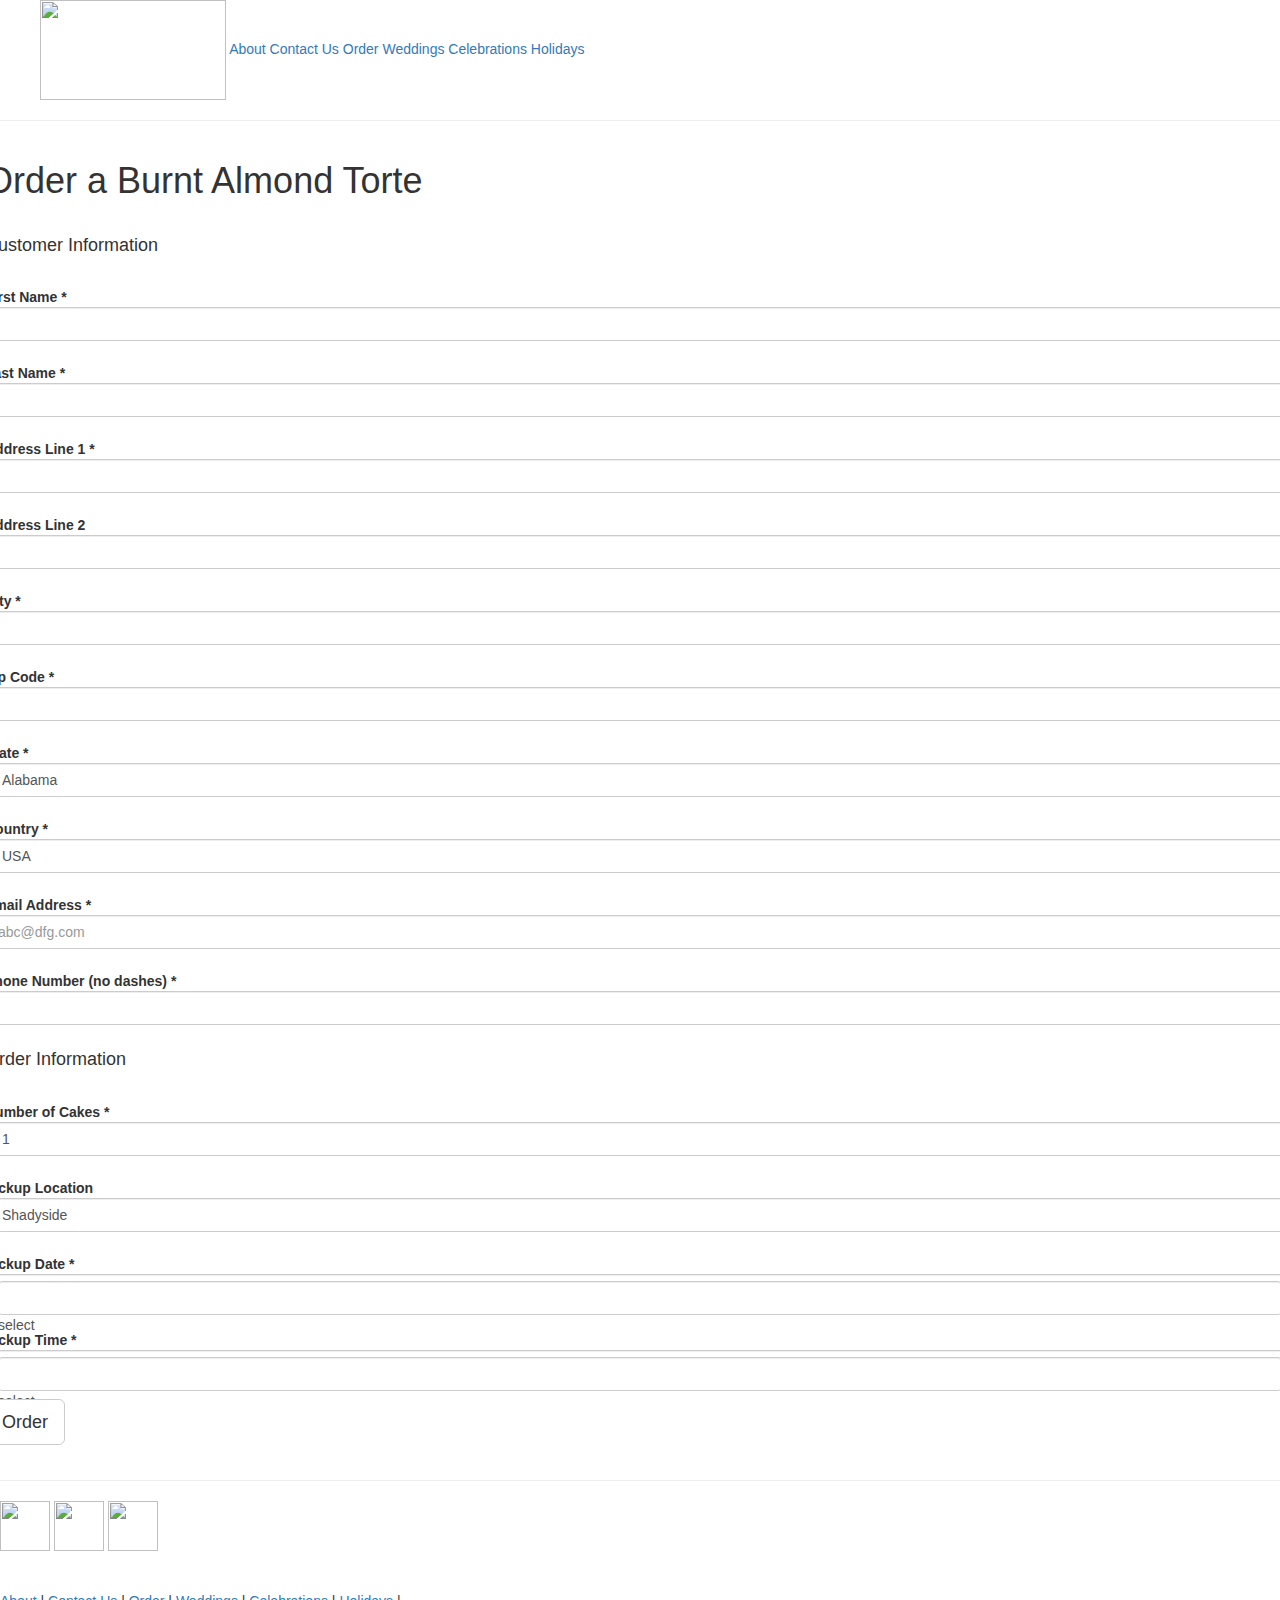
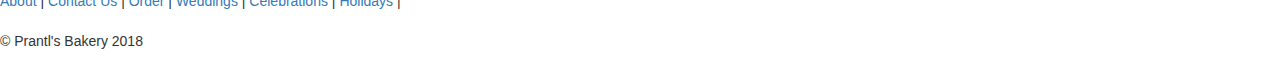
==== order.html @ 58364f3a "Changed more https stuff" ====
<!DOCTYPE html>
<html lang="en">
<head>
    <meta charset="utf-8">
    <title>Prantl's Bakery</title>
    <meta name="viewport" content="width=device-width, initial-scale=1.0">
    <meta name="description" content="">
    <meta name="author" content="">
  <!--External CSS files-->
  <!--Bootstrap CSS files-->
    <link href="https://netdna.bootstrapcdn.com/bootstrap/3.1.1/css/bootstrap.min.css" rel="stylesheet" type="text/css" />
    <link href="https://wenzhixin.net.cn/p/bootstrap-table/src/bootstrap-table.css" rel="stylesheet" type="text/css" />
    <link href="https://cdn.kendostatic.com/2014.1.318/styles/kendo.common.min.css" rel="stylesheet" />
    <link href="https://cdn.kendostatic.com/2014.1.318/styles/kendo.bootstrap.min.css" rel="stylesheet" />
    <link href="https://protostrap.com/Assets/gv/css/gv.bootstrap-form.css" rel="stylesheet" type="text/css" />

    <link rel="stylesheet" media="all" type="text/css" href="css/styles.css"/>
    <!--External JS files-->
    <!--Bootstrap JS files-->
    <script src="https://cdn.kendostatic.com/2014.1.318/js/jquery.min.js"></script>
    <script src="https://protostrap.com/Assets/bootstrap/js/bootstrap.min.js" type="text/javascript"></script>
    <script src="https://wenzhixin.net.cn/p/bootstrap-table/src/bootstrap-table.js" type="text/javascript"></script>
    <script src="https://protostrap.com/Assets/inputmask/js/jquery.inputmask.js" type="text/javascript"></script>
    <script src="https://cdn.kendostatic.com/2014.1.318/js/kendo.all.min.js"></script>
    <script src="https://protostrap.com/Assets/parsley/parsley.extend.js" type="text/javascript"></script>
    <script src="https://protostrap.com/Assets/parsley/2.0/parsley.js" type="text/javascript"></script>
    <script src="https://protostrap.com/Assets/download.js" type="text/javascript"></script>
    <script src="https://protostrap.com/Assets/protostrap.js" type="text/javascript"></script>


    <script src="js/scripts.js" type="text/javascript"></script>

    </head>

    <body>
    <header>
<!--Navigation Section-->
      <nav>
        <ul id="ordernavbar">
          <a href="index.html" id="main"><img src="images/logo.png"  height="100" width="186"/></a>
          <a href="about.html" class="otherlink">About</a>
          <a href="contact.html" class="otherlink">Contact Us</a>
          <a href="order.html" class="otherlink" id="selected">Order</a>
          <a href="weddings.html" class="otherlink">Weddings</a>
          <a href="celebrations.html" class="otherlink">Celebrations</a>
          <a href="holidays.html" class="otherlink">Holidays</a>
      </nav>
      <hr />
    </header>
    <!--Content-->
<div id="ordercontent">
    <div class="container-fluid">
        <div class="row">

            <form onsubmit="return validate()" id="formentry" class="form-horizontal" role="form">
                <div class="container-fluid shadow">
                    <div class="row">


                                    <div class="row">
                                        <div class="col-md-12"><div class="form-group brdbot">
			    <h1 id="orderatorte">Order a Burnt Almond Torte</h1>
			    <div class="controls">

                <p id="field3" data-default-label="Header" data-default-is-header="true" data-control-type="header"></p><span id="errId1" class="error"></span></div>

		</div><div class="form-group brdbot">
			    <h4>Customer Information</h4>
			    <div class="controls">

                <p id="field4" data-default-label="Header" data-default-is-header="true" data-control-type="header"></p><span id="errId2" class="error"></span></div>

		</div><div class="form-group">
			    <label class="control-label" for="fname">First Name<span class="req"> *</span></label>
			    <div class="controls">

                <input id="fname" type="text" class="form-control k-textbox" data-role="text" required="required" data-parsley-errors-container="#errId3"><span id="errId3" class="error"></span></div>

		</div><div class="form-group">
			    <label class="control-label" for="lname">Last Name<span class="req"> *</span></label>
			    <div class="controls">

                <input id="lname" type="text" class="form-control k-textbox" data-role="text" placeholder="" required="required" data-parsley-errors-container="#errId4"><span id="errId4" class="error"></span></div>

		</div><div class="form-group">
			    <label class="control-label" for="address1">Address Line 1<span class="req"> *</span></label>
			    <div class="controls">

                <input id="address1" type="text" class="form-control k-textbox" data-role="text" required="required" data-parsley-errors-container="#errId5"><span id="errId5" class="error"></span></div>

		</div><div class="form-group">
			    <label class="control-label" for="field16">Address Line 2</label>
			    <div class="controls">

                <input id="field16" type="text" class="form-control k-textbox" data-role="text" data-parsley-errors-container="#errId6"><span id="errId6" class="error"></span></div>

		</div><div class="form-group">
			    <label class="control-label" for="city">City<span class="req"> *</span></label>
			    <div class="controls">

                <input id="city" type="text" class="form-control k-textbox" data-role="text" required="required" data-parsley-errors-container="#errId7"><span id="errId7" class="error"></span></div>

		</div><div class="form-group" style="display: block;">
			    <label class="control-label" for="field20">Zip Code<span class="req"> *</span></label>
			    <div class="controls">

                <input id="zipcode" type="text" class="form-control k-textbox" data-role="text" required="required" data-parsley-errors-container="#errId8"><span id="errId8" class="error"></span></div>

		</div><div class="form-group">
			    <label class="control-label" for="state">State<span class="req"> *</span></label>
			    <div class="controls">

                <select id="state" class="form-control" data-role="select" selected="selected" required="required" data-parsley-errors-container="#errId9">





		<option value="Alabama" selected="selected">Alabama</option><option value="Alaska">Alaska</option><option value="Arizona">Arizona</option><option value="Arkansas">Arkansas</option><option value="California">California</option><option value="Colorado">Colorado</option><option value="Connecticut">Connecticut</option><option value="Delaware">Delaware</option><option value="Florida">Florida</option><option value="Georgia">Georgia</option><option value="Hawaii">Hawaii</option><option value="Idaho">Idaho</option><option value="Illinois">Illinois</option><option value="Indiana">Indiana</option><option value="Iowa">Iowa</option><option value="Kansas">Kansas</option><option value="Kentucky">Kentucky</option><option value="Louisiana">Louisiana</option><option value="Maine">Maine</option><option value="Maryland">Maryland</option><option value="Massachusetts">Massachusetts</option><option value="Michigan">Michigan</option><option value="Minnesota">Minnesota</option><option value="Mississippi">Mississippi</option><option value="Missouri">Missouri</option><option value="Montana">Montana</option><option value="Nebraska">Nebraska</option><option value="Nevada">Nevada</option><option value="New Hampshire">New Hampshire</option><option value="New Jersey">New Jersey</option><option value="New Mexico">New Mexico</option><option value="New York">New York</option><option value="North Carolina">North Carolina</option><option value="North Dakota">North Dakota</option><option value="Ohio">Ohio</option><option value="Oklahoma">Oklahoma</option><option value="Oregon">Oregon</option><option value="Pennsylvania">Pennsylvania</option><option value="Rhode Island">Rhode Island</option><option value="South Carolina">South Carolina</option><option value="South Dakota">South Dakota</option><option value="Tennessee">Tennessee</option><option value="Texas">Texas</option><option value="Utah">Utah</option><option value="Vermont">Vermont</option><option value="Virginia">Virginia</option></select><span id="errId9" class="error"></span></div>

		</div><div class="form-group">
			    <label class="control-label" for="country">Country<span class="req"> *</span></label>
			    <div class="controls">

                <select id="country" class="form-control" data-role="select" required="required" selected="selected" data-parsley-errors-container="#errId10">





		<option value="">USA</option></select><span id="errId10" class="error"></span></div>

		</div><div class="form-group">
			    <label class="control-label" for="email">Email Address<span class="req"> *</span></label>
			    <div class="controls">

                <input id="email" type="email" class="form-control k-textbox" data-role="text" placeholder="abc@dfg.com" required="required" data-parsley-errors-container="#errId11"><span id="errId11" class="error"></span></div>

		</div><div class="form-group">
			    <label class="control-label" for="phone">Phone Number (no dashes)<span class="req"> *</span></label>
			    <div class="controls">

                <input id="phone" type="text" class="form-control k-textbox" required="required" data-parsley-errors-container="#errId12"><span id="errId12" class="error"></span></div>

		</div><div class="form-group brdbot">
			    <h4>Order Information</h4>
			    <div class="controls">

                <p id="field170" data-default-label="Header" data-default-is-header="true" data-control-type="header"></p><span id="errId13" class="error"></span></div>

		</div><div class="form-group">
			    <label class="control-label" for="numcakes">Number of Cakes<span class="req"> *</span></label>
			    <div class="controls">

                <select id="numcakes" class="form-control" data-role="select" required="required" selected="selected" data-parsley-errors-container="#errId14">





		<option value="1" selected="selected">1</option><option value="2">2</option><option value="3">3</option><option value="4">4</option><option value="5">5</option><option value="">6</option><option value="">7</option><option value="">8</option><option value="">9</option><option value="">10</option></select><span id="errId14" class="error"></span></div>

		</div><div class="form-group">
			    <label class="control-label" for="pickup">Pickup Location</label>
			    <div class="controls">

                <select id="pickup" class="form-control" data-role="select" selected="selected" data-parsley-errors-container="#errId15">





		<option value="">Shadyside</option><option value="Option 4">Downtown</option></select><span id="errId15" class="error"></span></div>

		</div><div class="form-group">
			    <label class="control-label" for="date">Pickup Date<span class="req"> *</span></label>
			    <div class="controls">

                <span class="k-widget k-datepicker k-header form-control"><span class="k-picker-wrap k-state-default"><input id="date" type="text" class="form-control k-input" data-role="date" role="textbox" aria-haspopup="true" aria-expanded="false" aria-owns="field244_dateview" style="width: 100%;" aria-disabled="false" aria-readonly="false" aria-label="Current focused date is null" data-error-container="#errfield244" required="required" data-parsley-errors-container="#errId16"><span unselectable="on" class="k-select" role="button" aria-controls="field244_dateview"><span unselectable="on" class="k-icon k-i-calendar">select</span></span></span></span><span id="errId16" class="error"></span></div>

		</div><div class="form-group">
			    <label class="control-label" for="field245">Pickup Time<span class="req"> *</span></label>
			    <div class="controls">

                <span class="k-widget k-timepicker k-header form-control"><span class="k-picker-wrap k-state-default"><input id="field245" type="text" class="form-control k-input" data-role="time" role="textbox" aria-haspopup="true" aria-expanded="false" aria-owns="field245_timeview" style="width: 100%;" aria-disabled="false" aria-readonly="false" data-error-container="#errfield245" required="required" data-parsley-errors-container="#errId17"><span unselectable="on" class="k-select" role="button" aria-controls="field245_timeview"><span unselectable="on" class="k-icon k-i-clock">select</span></span></span></span><span id="errId17" class="error"></span></div>

		</div><div class="form-group group-inline">



		<button id="orderbutton" type="submit" class="btn btn-lg btn-default">Order</button></div></div>
                                    </div>



                    </div>
                </div>
            </form>
        </div>
    </div>
  </div>
  <!--Footer-->
    <div id="footer">
      <hr />
      <div id="social">
        <a href="https://www.facebook.com/PrantlsBakery"><img src="images/fb.png" height=50 width=50 /></a>
        <a href="https://twitter.com/prantlsbakery"><img src="images/twitter.png" height=50 width=50 /></a>
        <a href="https://www.instagram.com/prantls_bakery/"><img src="images/insta.png" height=50 width=50 /></a>
      </div>
      <br /><br />
      <div id="linkbar">
        <a href="about.html">About</a> |
        <a href="contact.html">Contact Us</a> |
        <a href="order.html">Order</a> |
        <a href="weddings.html">Weddings</a> |
        <a href="celebrations.html">Celebrations</a> |
        <a href="holidays.html">Holidays</a> |
        <br /><br />
        <p id="copyright">
          &copy; Prantl's Bakery 2018
        </p>
      </div>
      </div>
</body>
</html>
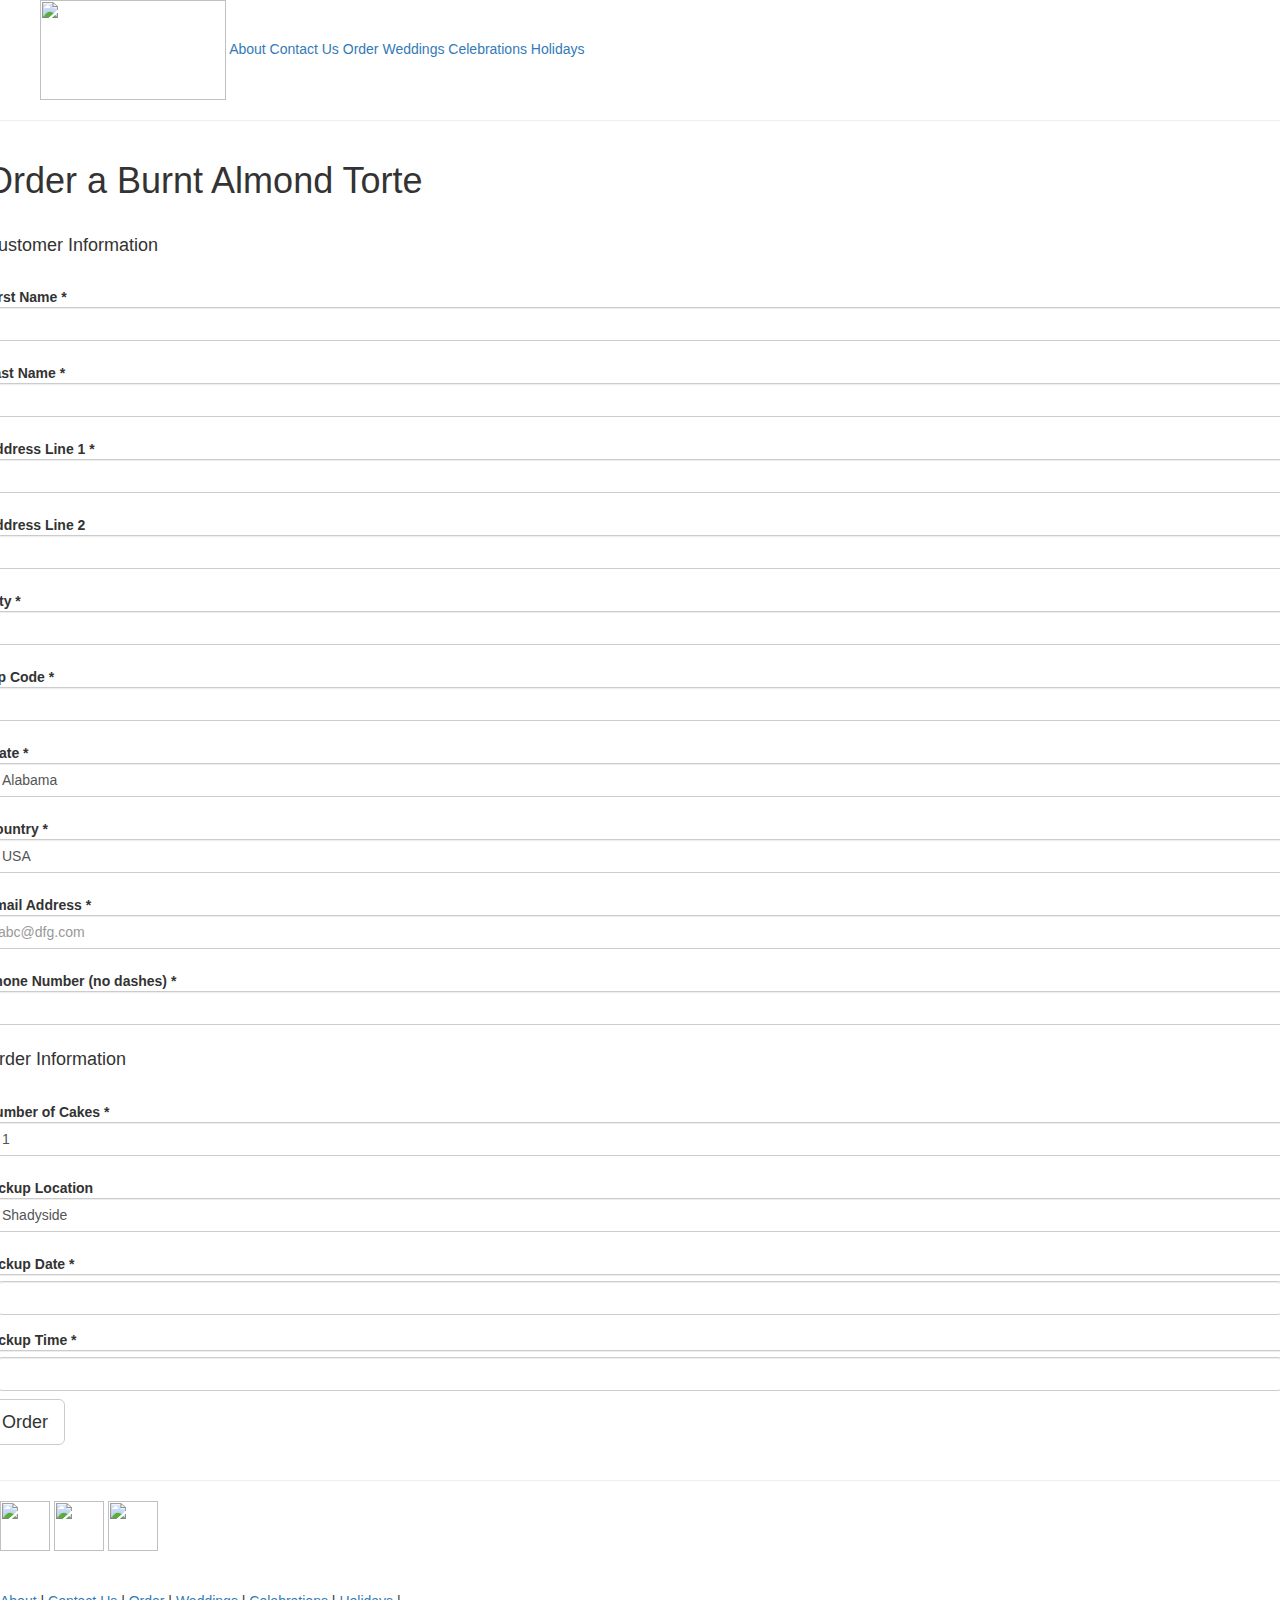
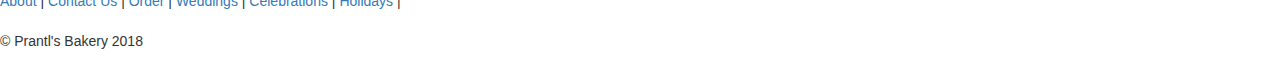
==== commit a904b3bd: "Merge pull request #1 from dillangajarawala/gh-pages" ====
--- a/order.html
+++ b/order.html
@@ -178,13 +178,13 @@
 			    <label class="control-label" for="date">Pickup Date<span class="req"> *</span></label>
 			    <div class="controls">
 
-                <span class="k-widget k-datepicker k-header form-control"><span class="k-picker-wrap k-state-default"><input id="date" type="text" class="form-control k-input" data-role="date" role="textbox" aria-haspopup="true" aria-expanded="false" aria-owns="field244_dateview" style="width: 100%;" aria-disabled="false" aria-readonly="false" aria-label="Current focused date is null" data-error-container="#errfield244" required="required" data-parsley-errors-container="#errId16"><span unselectable="on" class="k-select" role="button" aria-controls="field244_dateview"><span unselectable="on" class="k-icon k-i-calendar">select</span></span></span></span><span id="errId16" class="error"></span></div>
+                <span class="k-widget k-datepicker k-header form-control"><span class="k-picker-wrap k-state-default"><input id="date" type="text" class="form-control k-input" data-role="date" role="textbox" aria-haspopup="true" aria-expanded="false" aria-owns="field244_dateview" style="width: 100%;" aria-disabled="false" aria-readonly="false" aria-label="Current focused date is null" data-error-container="#errfield244" required="required" data-parsley-errors-container="#errId16"><span unselectable="on" class="k-select" role="button" aria-controls="field244_dateview"><span unselectable="on" class="k-icon k-i-calendar"></span></span></span></span><span id="errId16" class="error"></span></div>
 
 		</div><div class="form-group">
 			    <label class="control-label" for="field245">Pickup Time<span class="req"> *</span></label>
 			    <div class="controls">
 
-                <span class="k-widget k-timepicker k-header form-control"><span class="k-picker-wrap k-state-default"><input id="field245" type="text" class="form-control k-input" data-role="time" role="textbox" aria-haspopup="true" aria-expanded="false" aria-owns="field245_timeview" style="width: 100%;" aria-disabled="false" aria-readonly="false" data-error-container="#errfield245" required="required" data-parsley-errors-container="#errId17"><span unselectable="on" class="k-select" role="button" aria-controls="field245_timeview"><span unselectable="on" class="k-icon k-i-clock">select</span></span></span></span><span id="errId17" class="error"></span></div>
+                <span class="k-widget k-timepicker k-header form-control"><span class="k-picker-wrap k-state-default"><input id="field245" type="text" class="form-control k-input" data-role="time" role="textbox" aria-haspopup="true" aria-expanded="false" aria-owns="field245_timeview" style="width: 100%;" aria-disabled="false" aria-readonly="false" data-error-container="#errfield245" required="required" data-parsley-errors-container="#errId17"><span unselectable="on" class="k-select" role="button" aria-controls="field245_timeview"><span unselectable="on" class="k-icon k-i-clock"></span></span></span></span><span id="errId17" class="error"></span></div>
 
 		</div><div class="form-group group-inline">
 
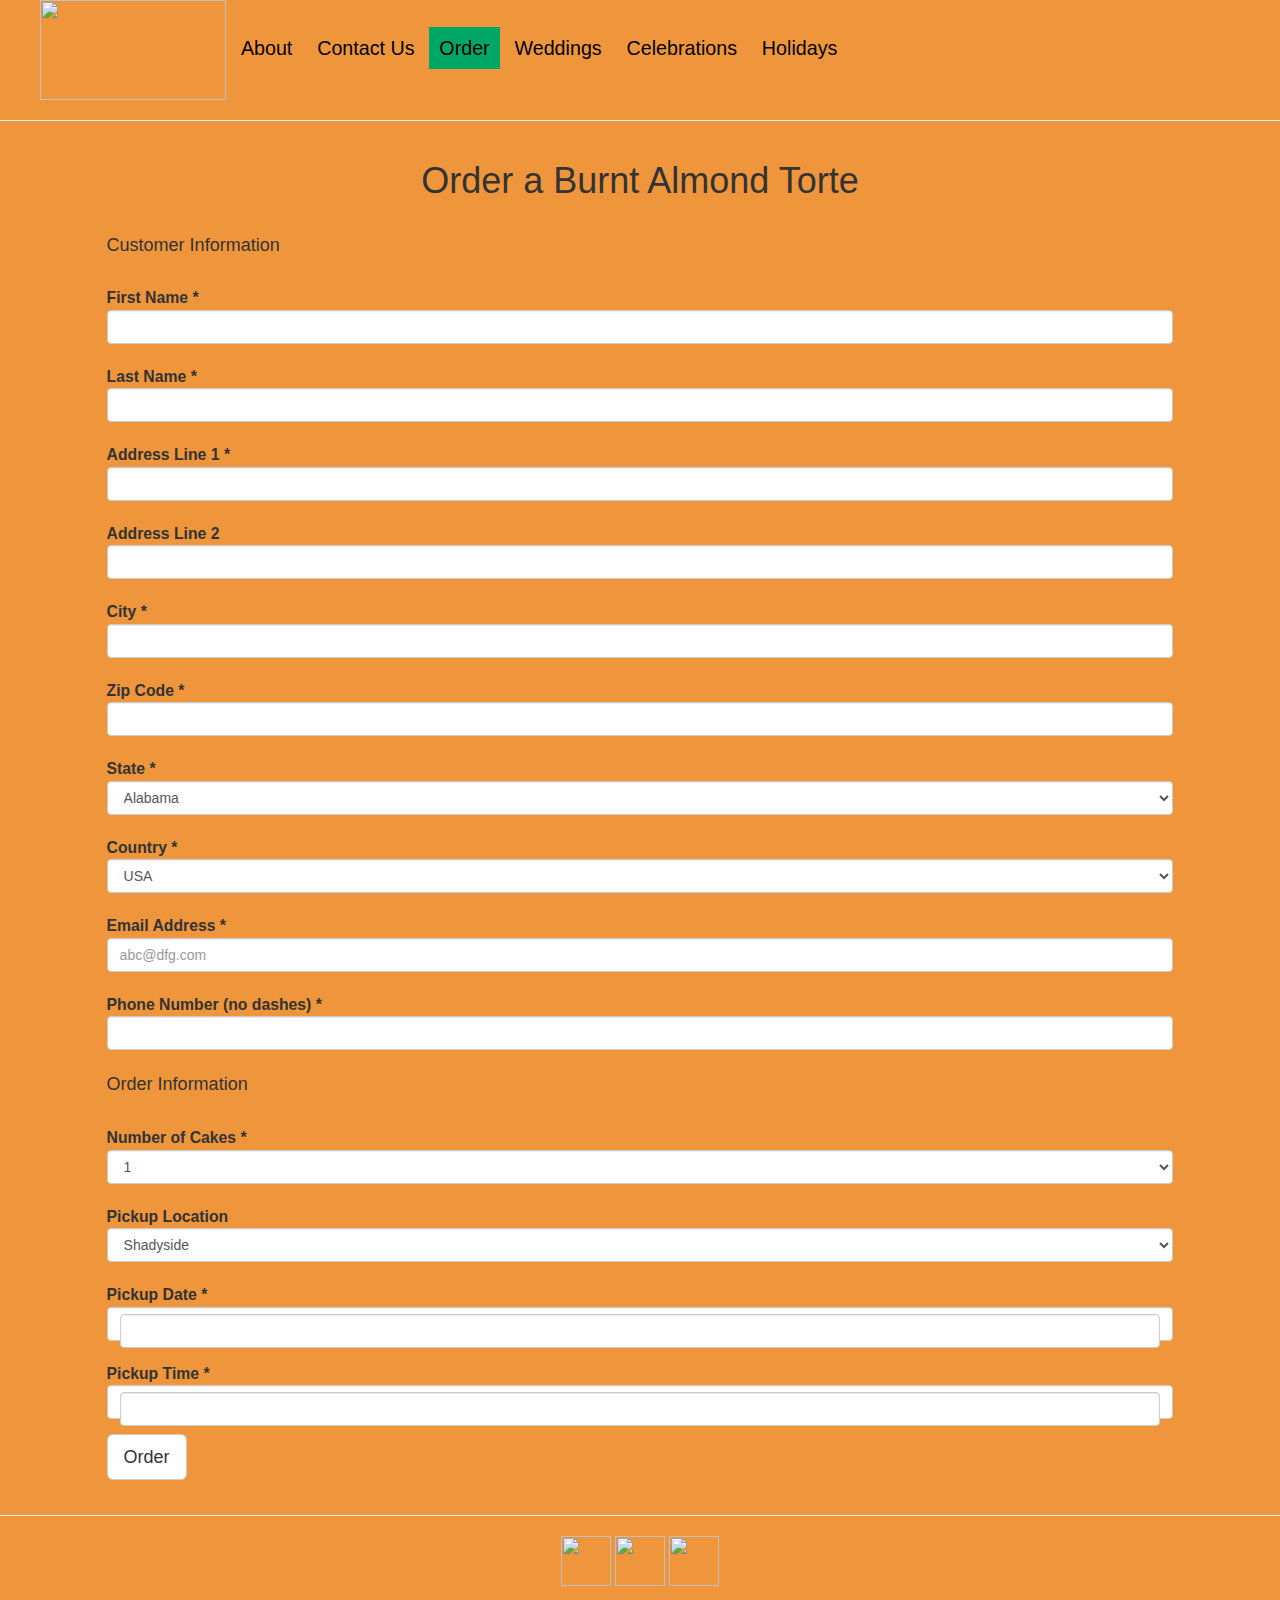
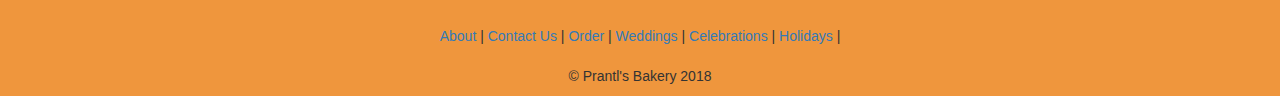
==== commit 9301b68b: "Merge pull request #2 from dillangajarawala/dev" ====
--- a/order.html
+++ b/order.html
@@ -1,63 +1,64 @@
-
-
-<!DOCTYPE html>
-<html lang="en">
-<head>
-    <meta charset="utf-8">
-    <title>Prantl's Bakery</title>
-    <meta name="viewport" content="width=device-width, initial-scale=1.0">
-    <meta name="description" content="">
-    <meta name="author" content="">
-  <!--External CSS files-->
-  <!--Bootstrap CSS files-->
-    <link href="https://netdna.bootstrapcdn.com/bootstrap/3.1.1/css/bootstrap.min.css" rel="stylesheet" type="text/css" />
-    <link href="https://wenzhixin.net.cn/p/bootstrap-table/src/bootstrap-table.css" rel="stylesheet" type="text/css" />
-    <link href="https://cdn.kendostatic.com/2014.1.318/styles/kendo.common.min.css" rel="stylesheet" />
-    <link href="https://cdn.kendostatic.com/2014.1.318/styles/kendo.bootstrap.min.css" rel="stylesheet" />
-    <link href="https://protostrap.com/Assets/gv/css/gv.bootstrap-form.css" rel="stylesheet" type="text/css" />
-
-    <link rel="stylesheet" media="all" type="text/css" href="css/styles.css"/>
-    <!--External JS files-->
-    <!--Bootstrap JS files-->
-    <script src="https://cdn.kendostatic.com/2014.1.318/js/jquery.min.js"></script>
-    <script src="https://protostrap.com/Assets/bootstrap/js/bootstrap.min.js" type="text/javascript"></script>
-    <script src="https://wenzhixin.net.cn/p/bootstrap-table/src/bootstrap-table.js" type="text/javascript"></script>
-    <script src="https://protostrap.com/Assets/inputmask/js/jquery.inputmask.js" type="text/javascript"></script>
-    <script src="https://cdn.kendostatic.com/2014.1.318/js/kendo.all.min.js"></script>
-    <script src="https://protostrap.com/Assets/parsley/parsley.extend.js" type="text/javascript"></script>
-    <script src="https://protostrap.com/Assets/parsley/2.0/parsley.js" type="text/javascript"></script>
-    <script src="https://protostrap.com/Assets/download.js" type="text/javascript"></script>
-    <script src="https://protostrap.com/Assets/protostrap.js" type="text/javascript"></script>
-
-
-    <script src="js/scripts.js" type="text/javascript"></script>
-
-    </head>
-
-    <body>
-    <header>
-<!--Navigation Section-->
-      <nav>
-        <ul id="ordernavbar">
-          <a href="index.html" id="main"><img src="images/logo.png"  height="100" width="186"/></a>
-          <a href="about.html" class="otherlink">About</a>
-          <a href="contact.html" class="otherlink">Contact Us</a>
-          <a href="order.html" class="otherlink" id="selected">Order</a>
-          <a href="weddings.html" class="otherlink">Weddings</a>
-          <a href="celebrations.html" class="otherlink">Celebrations</a>
-          <a href="holidays.html" class="otherlink">Holidays</a>
-      </nav>
-      <hr />
-    </header>
-    <!--Content-->
-<div id="ordercontent">
-    <div class="container-fluid">
-        <div class="row">
-
-            <form onsubmit="return validate()" id="formentry" class="form-horizontal" role="form">
-                <div class="container-fluid shadow">
-                    <div class="row">
-
+
+
+<!DOCTYPE html>
+<html lang="en">
+<head>
+    <meta charset="utf-8">
+    <title>Prantl's Bakery</title>
+    <meta name="viewport" content="width=device-width, initial-scale=1.0">
+    <meta name="description" content="">
+    <meta name="author" content="">
+  <!--External CSS files-->
+  <!--Bootstrap CSS files-->
+    <link href="https://netdna.bootstrapcdn.com/bootstrap/3.1.1/css/bootstrap.min.css" rel="stylesheet" type="text/css" />
+    <link href="https://wenzhixin.net.cn/p/bootstrap-table/src/bootstrap-table.css" rel="stylesheet" type="text/css" />
+    <link href="https://cdn.kendostatic.com/2014.1.318/styles/kendo.common.min.css" rel="stylesheet" />
+    <link href="https://cdn.kendostatic.com/2014.1.318/styles/kendo.bootstrap.min.css" rel="stylesheet" />
+    <link href="https://protostrap.com/Assets/gv/css/gv.bootstrap-form.css" rel="stylesheet" type="text/css" />
+
+    <link rel="stylesheet" media="all" type="text/css" href="css/styles.css"/>
+    <!--External JS files-->
+    <!--Bootstrap JS files-->
+    <script src="https://cdn.kendostatic.com/2014.1.318/js/jquery.min.js"></script>
+    <script src="https://protostrap.com/Assets/bootstrap/js/bootstrap.min.js" type="text/javascript"></script>
+    <script src="https://wenzhixin.net.cn/p/bootstrap-table/src/bootstrap-table.js" type="text/javascript"></script>
+    <script src="https://protostrap.com/Assets/inputmask/js/jquery.inputmask.js" type="text/javascript"></script>
+    <script src="https://cdn.kendostatic.com/2014.1.318/js/kendo.all.min.js"></script>
+    <script src="https://protostrap.com/Assets/parsley/parsley.extend.js" type="text/javascript"></script>
+    <script src="https://protostrap.com/Assets/parsley/2.0/parsley.js" type="text/javascript"></script>
+    <script src="https://protostrap.com/Assets/download.js" type="text/javascript"></script>
+    <script src="https://protostrap.com/Assets/protostrap.js" type="text/javascript"></script>
+
+
+    <script src="js/scripts.js" type="text/javascript"></script>
+
+    </head>
+
+    <body>
+    <header>
+<!--Navigation Section-->
+      <nav>
+        <ul id="ordernavbar">
+          <a href="index.html" id="main"><img src="images/logo.png"  height="100" width="186"/></a>
+          <a href="about.html" class="otherlink">About</a>
+          <a href="contact.html" class="otherlink">Contact Us</a>
+          <a href="order.html" class="otherlink" id="selected">Order</a>
+          <a href="weddings.html" class="otherlink">Weddings</a>
+          <a href="celebrations.html" class="otherlink">Celebrations</a>
+          <a href="holidays.html" class="otherlink">Holidays</a>
+        </ul>
+      </nav>
+      <hr />
+    </header>
+    <!--Content-->
+<div id="ordercontent">
+    <div class="container-fluid">
+        <div class="row">
+
+            <form onsubmit="return validate()" id="formentry" class="form-horizontal" role="form">
+                <div class="container-fluid shadow">
+                    <div class="row">
+
 
                                     <div class="row">
                                         <div class="col-md-12"><div class="form-group brdbot">
@@ -192,36 +193,36 @@
 
 		<button id="orderbutton" type="submit" class="btn btn-lg btn-default">Order</button></div></div>
                                     </div>
-
-
-
-                    </div>
-                </div>
-            </form>
-        </div>
-    </div>
-  </div>
-  <!--Footer-->
-    <div id="footer">
-      <hr />
-      <div id="social">
-        <a href="https://www.facebook.com/PrantlsBakery"><img src="images/fb.png" height=50 width=50 /></a>
-        <a href="https://twitter.com/prantlsbakery"><img src="images/twitter.png" height=50 width=50 /></a>
-        <a href="https://www.instagram.com/prantls_bakery/"><img src="images/insta.png" height=50 width=50 /></a>
-      </div>
-      <br /><br />
-      <div id="linkbar">
-        <a href="about.html">About</a> |
-        <a href="contact.html">Contact Us</a> |
-        <a href="order.html">Order</a> |
-        <a href="weddings.html">Weddings</a> |
-        <a href="celebrations.html">Celebrations</a> |
-        <a href="holidays.html">Holidays</a> |
-        <br /><br />
-        <p id="copyright">
-          &copy; Prantl's Bakery 2018
-        </p>
-      </div>
-      </div>
-</body>
-</html>
+
+
+
+                    </div>
+                </div>
+            </form>
+        </div>
+    </div>
+  </div>
+  <!--Footer-->
+    <div id="footer">
+      <hr />
+      <div id="social">
+        <a href="https://www.facebook.com/PrantlsBakery"><img src="images/fb.png" height=50 width=50 /></a>
+        <a href="https://twitter.com/prantlsbakery"><img src="images/twitter.png" height=50 width=50 /></a>
+        <a href="https://www.instagram.com/prantls_bakery/"><img src="images/insta.png" height=50 width=50 /></a>
+      </div>
+      <br /><br />
+      <div id="linkbar">
+        <a href="about.html">About</a> |
+        <a href="contact.html">Contact Us</a> |
+        <a href="order.html">Order</a> |
+        <a href="weddings.html">Weddings</a> |
+        <a href="celebrations.html">Celebrations</a> |
+        <a href="holidays.html">Holidays</a> |
+        <br /><br />
+        <p id="copyright">
+          &copy; Prantl's Bakery 2018
+        </p>
+      </div>
+      </div>
+</body>
+</html>
--- a/css/styles.css
+++ b/css/styles.css
@@ -0,0 +1,328 @@
+/* styles the entire page */
+/* html {
+  font-family: 'Courier New', Courier, monospace;
+} */
+/* styles the body */
+body {
+  background-color: #EF963D;
+  font-family: 'Segoe UI', Tahoma, Geneva, Verdana, sans-serif;
+}
+/* centers the main headings of the pages */
+h2 {
+  text-align: center;
+}
+/* styles the navigation bar */
+#navbar {
+  /* font-family: Garamond; */
+  font-size: 1.125em;
+}
+/* styles the individual navigation elements */
+.otherlink {
+  text-decoration: none;
+  color: black;
+  font-size: 1.125em;
+  padding: 10px;
+
+}
+/* styles the navbar of the order page */
+#ordernavbar {
+  font-size: 1.25em;
+  display: inline;
+}
+/* styles the navbar of the contact page */
+#contactnavbar {
+  font-size: 1.25em;
+}
+/* styles the selected page's link */
+#selected {
+  background-color:#00a665;
+}
+/* styles the content of the contact page */
+#contactcontent {
+  font-size: 1.125em;
+}
+/* styles the navbar of the frameborder page */
+#ordercontent {
+  font-size: 1.125em;
+}
+/* styles the main heading of the the order form */
+#orderatorte {
+  text-align: center;
+}
+/* styles the nav links if they are hovered over */
+.otherlink:hover {
+  background-color: #00a665;
+  text-decoration: none;
+  color: black;
+}
+/* omits the dropdown bar when the window is not sized correctly */
+.dropdown {
+  display:none;
+}
+/* styles the footer of all pages */
+#footer {
+  clear:both;
+}
+/* styles the link bar of all pages */
+#linkbar {
+  text-align: center;
+}
+/* styles the social links of all pages */
+#social {
+  text-align: center;
+}
+/* styles the torte video */
+#torte {
+   float: right;
+   width: 40%;
+   margin-right: 5em;
+}
+/* styles the text content in index.html */
+#stuff {
+  width:100%;
+}
+/* clears all content from index.html */
+#everything-else {
+  clear: both;
+}
+/* styles the quote in index.html */
+#bestcake {
+  width: 30%;
+  float: left;
+  text-align: center;
+  padding: 0px 20px 0px 100px;
+  /*display: block;
+  margin-left: 6em;*/
+}
+/* styles the copyright of all pages */
+#copyright {
+  text-align: center;
+}
+/* styles the celebrations button in index.html */
+#celebrationsbutton {
+  background-image: url("../images/celebrations.jpg");
+  height: 150px;
+  width: 275px;
+  color: white;
+  font-size: 300%;
+  font-family: Garamond;
+}
+/* styles the contact button in index.html */
+#contactbutton {
+  background-image: url("../images/contactus.png");
+  height: 150px;
+  width: 286px;
+  color: white;
+  font-size: 300%;
+  font-family: Garamond;
+}
+/* styles the order button in index.html */
+#ordertortebutton {
+  margin-left: auto;
+  background-image: url("../images/ordertorte.jpg");
+  height: 150px;
+  width: 200px;
+  color: white;
+  font-size: 300%;
+  font-family: Garamond;
+}
+/* styles the content in about.html */
+#aboutcontent {
+  width: 100%;
+}
+/* styles the description in about.html */
+#prantlsdescript {
+  float: left;
+  width: 40%;
+  text-align: center;
+  margin-left: 4em;
+}
+/* styles the prantl's picture in about.html */
+#prantlspic {
+  float: right;
+  width: 45%;
+  margin-right: 3em;
+}
+/* styles the buttons div in index.html */
+#buttons {
+  text-align: center;
+}
+/* styles the easter photo in holidays.html */
+#easterphoto {
+  display: block;
+  width: 400px;
+  height: 300px;
+  margin-left: auto;
+  margin-right: auto;
+}
+/* styles the description in holidays.html */
+#holidaydescript {
+  text-align: center;
+  width: 33%;
+  float: left;
+}
+/* styles the holidaystuff div in holidays.html */
+#holidaystuff {
+  width: 100%;
+}
+/* styles the thanksgiving div in holidays.html */
+#thanksphoto {
+  float: left;
+  width: 33%;
+}
+/* styles the thanksgiving photo in holidays.html */
+#thanksphoto img {
+  width: 100%;
+}
+/* styles the christmas div in holidays.html */
+#christmasphoto {
+  float: right;
+  width: 33%;
+}
+/* styles the christmas photo in holidays.html */
+#christmasphoto img {
+  width: 100%;
+}
+/* styles the photo in weddings.html */
+#weddingsphoto {
+  display: block;
+  width: 400px;
+  height: auto;
+  margin-left: auto;
+  margin-right: auto;
+}
+/* styles the description in weddings.html */
+#weddingdescript {
+  width: 50%;
+  text-align: center;
+  margin-left: auto;
+  margin-right: auto;
+}
+/* styles the accordion in weddings.html */
+#accordion {
+  width: 50%;
+  font-family: Garamond;
+  background-color: #EF963D;
+  text-align: center;
+  display: block;
+  margin-left: auto;
+  margin-right: auto;
+}
+/* styles the birthday div in celebrations.html */
+#birthday {
+  float: right;
+  width: 33%;
+}
+/* styles the birthday photo in celebrations.html */
+#birthday img {
+  width: 100%;
+}
+/* styles the anniversary div in celebrations.html */
+#anniversary {
+  float: left;
+  width: 33%;
+}
+/* styles the anniversary photo in celebrations.html */
+#anniversary img {
+  width: 100%;
+  height: 40%;
+}
+/* styles the description in celebrations.html */
+#celebrationsdescript {
+  text-align: center;
+  width: 33%;
+  float: left;
+}
+/* styles the celebrationsstuff div in celebrations.html */
+#celebrationsstuff {
+  width: 100%;
+}
+
+/* styles the downtown maps iframe in contact.html */
+#Downtownmap {
+  float: right;
+  margin-right: 8em;
+}
+/* styles the shadyside maps iframe in contact.html */
+#Shadysidemap {
+  margin-left: 8em;
+}
+/* styles the description div in contact.html */
+#locationdescript {
+  display: inline-block;
+  width: 100%;
+}
+/* styles the shadyside description in contact.html */
+#Shadysidedescript {
+  float: left;
+  text-align: center;
+  margin-left: 13em;
+}
+/* styles the downtown description in contact.html */
+#Downtowndescript {
+  float: right;
+  text-align: center;
+  margin-right: 13em;
+}
+/* styles the shadyside graph in contact.html */
+#Shadyside-graph {
+  float: left;
+  width: 40%;
+  margin-left: 2em;
+  margin-bottom: 4em;
+  margin-top: 2em;
+}
+/* styles the downtown graph in contact.html */
+#Downtown-graph {
+  width: 40%;
+  float: right;
+  margin-right: 2em;
+  margin-bottom: 4em;
+  margin-top: 2em;
+}
+/* styles the graphs div in contact.html */
+#graphs {
+  width: 100%;
+}
+/* styles the location images in contact.html */
+#locationimages {
+  width: 100%;
+}
+/* styles the shadyside image in contact.html */
+#shadysideimage {
+  width: 40%;
+  margin-left: 2em;
+  float: left;
+  margin-bottom: 4em;
+}
+/* styles the downtown image in contact.html */
+#downtownimage {
+  width: 40%;
+  margin-right: 2em;
+  float: right;
+  margin-bottom: 4em;
+
+}
+/* styles the forms in contact.html and order.html */
+#formentry {
+  clear: both;
+}
+/* styles the accordion in wedding.html */
+.ui-accordion-header.ui-state-active { background-color: #00a665; }
+
+/* styles the form title */
+#formtitle {
+  text-align: center;
+}
+/* styles the footer in contact.html */
+#contactfooter {
+  font-size: 1.125em;
+}
+/* styles the ordered citation lists at the bottom of certain pages */
+ol {
+  list-style-position: inside;
+}
+
+.container-fluid {
+  width: 90%;
+}
